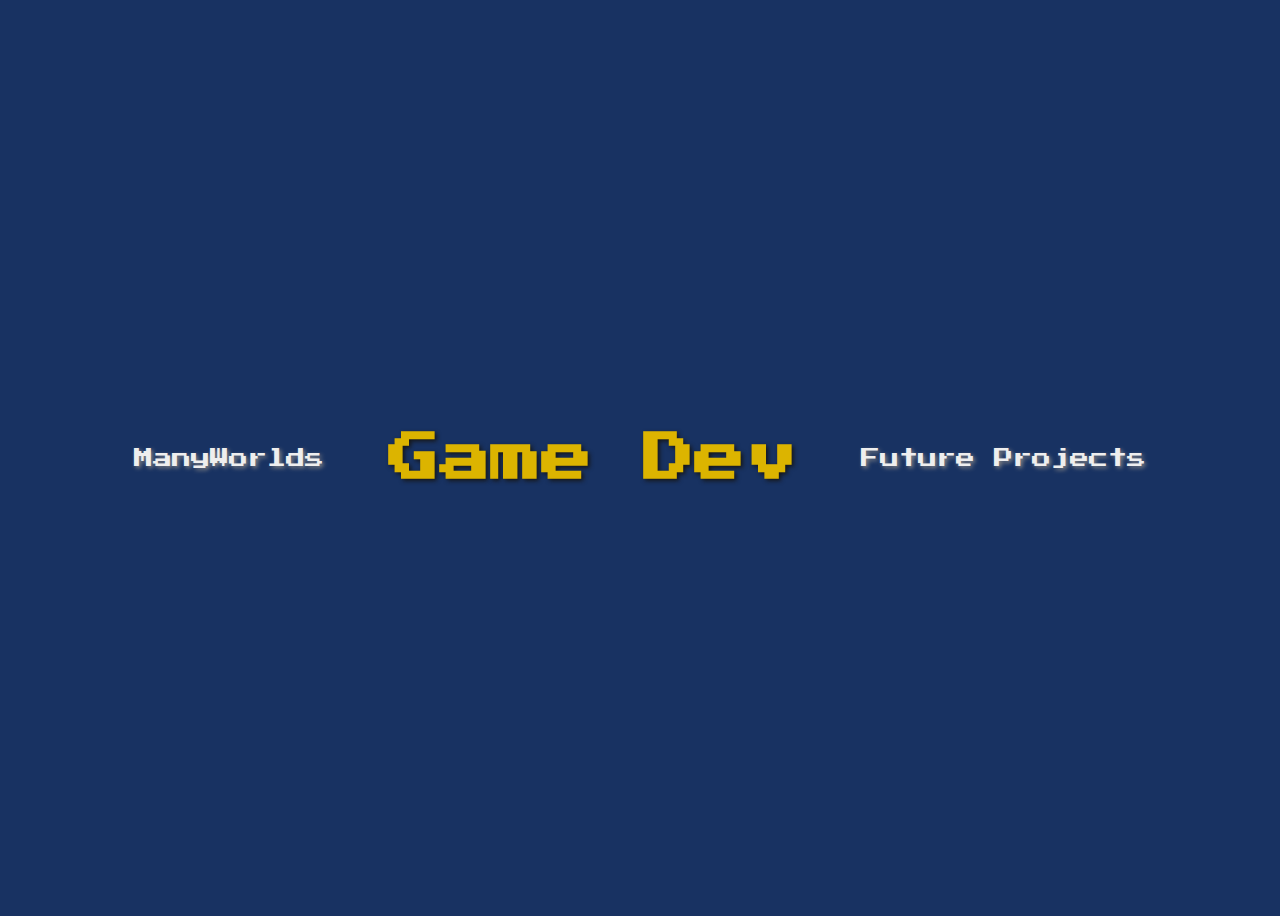
==== pages/game_dev/game.html @ 50515615 "Initial set up" ====
<!DOCTYPE html>
<html lang="en">
<head>
    <meta charset="UTF-8">
    <meta name="viewport" content="width=device-width, initial-scale=1.0">
    <title>Game Dev</title>
    <meta name="Game dev log on current projects">
    <link rel="stylesheet" href="game.css">

    <script src="templates/navItem.js"></script>

    <!-- Google Fonts -->
    <link rel="preconnect" href="https://fonts.googleapis.com">
    <link rel="preconnect" href="https://fonts.gstatic.com" crossorigin>
    <link href="https://fonts.googleapis.com/css2?family=Jacquarda+Bastarda+9&family=Press+Start+2P&display=swap" rel="stylesheet">
</head>
<body>
    <div id="startArea">
        <div id="widthSet">
            <div id="navbar">
                <nav-item href="music.html" linkText="ManyWorlds"></nav-item>
    
                <header id="title">
                    <h1>Game Dev</h1>
                </header>
    
                <nav-item href="game_dev/game.html" linkText="Future Projects"></nav-item>
            </div>
    
        </div>
    </div>
    


</body>
</html>
---- pages/game_dev/game.css ----
body {
    background-color: #183262;

    font-family: "Press Start 2P", system-ui;
    font-weight: 400;
    font-style: normal;
}


#startArea {
    display: flex;
    flex-direction: column;
    align-items: center;
    justify-content: center;
    height: 100vh;

}

#widthSet {
    width: 80%;
}



#navbar {
    display: flex;
    flex-direction: row;
    justify-content: space-between;  /* align horizontal */
    align-items: center;  /* align vertical */
}

#title {
    display: flex;
    flex-direction: column;
    justify-content: center;  /* align horizontal */
    align-items: center;  /* align vertical */
    text-align: center;
    flex: 3;
    color:#dcb400;
    font-size: 1.6em;
    text-shadow: 2px 2px 4px #161616;
}
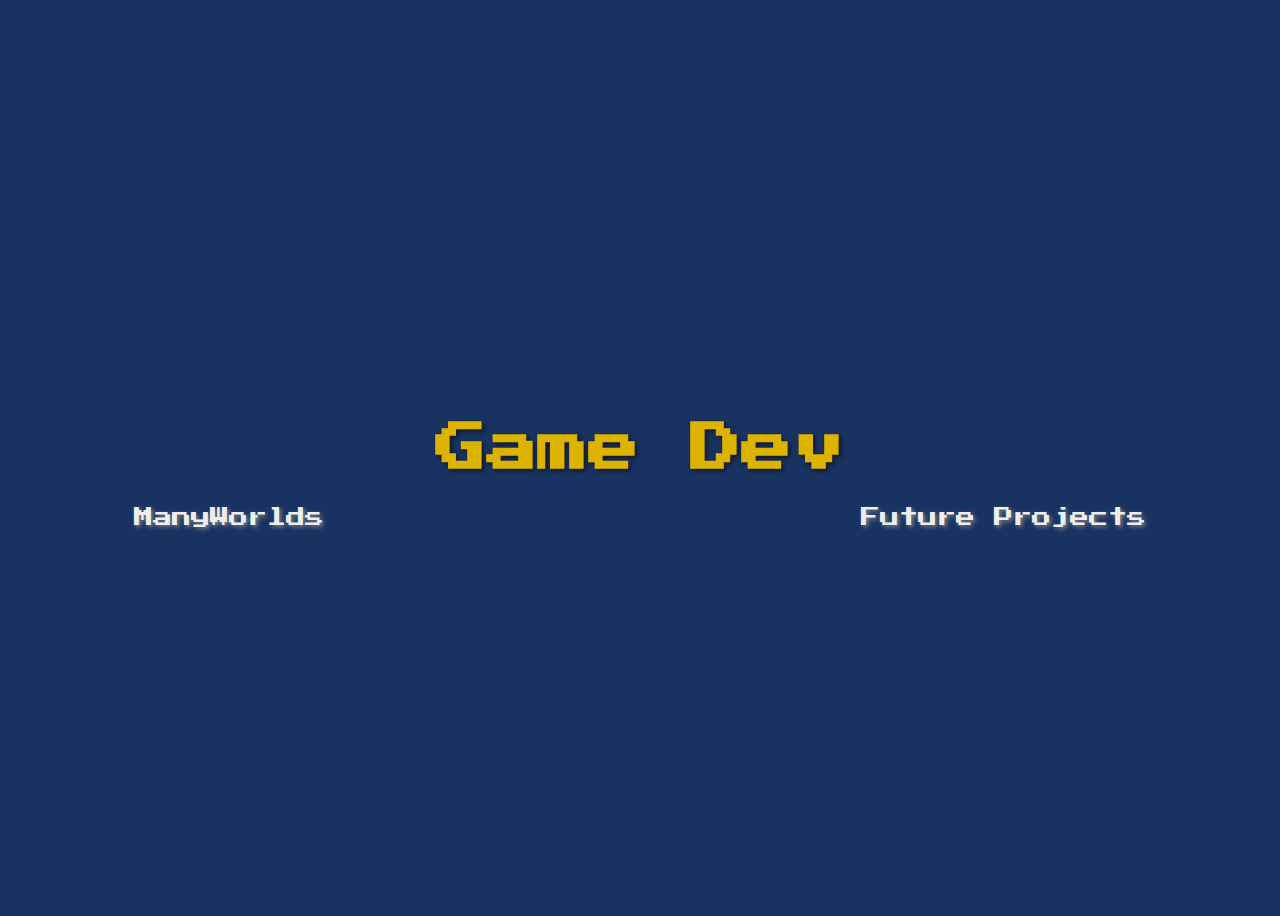
==== commit d238dbfd: "Made manyworlds page" ====
--- a/pages/game_dev/game.html
+++ b/pages/game_dev/game.html
@@ -17,14 +17,15 @@
 <body>
     <div id="startArea">
         <div id="widthSet">
+            <header id="title">
+                <h1>Game Dev</h1>
+            </header>
+            
             <div id="navbar">
-                <nav-item href="music.html" linkText="ManyWorlds"></nav-item>
+                <nav-item href="pages/manyworlds.html" linkText="ManyWorlds"></nav-item>
     
-                <header id="title">
-                    <h1>Game Dev</h1>
-                </header>
     
-                <nav-item href="game_dev/game.html" linkText="Future Projects"></nav-item>
+                <nav-item href="../default/default.html" linkText="Future Projects"></nav-item>
             </div>
     
         </div>
